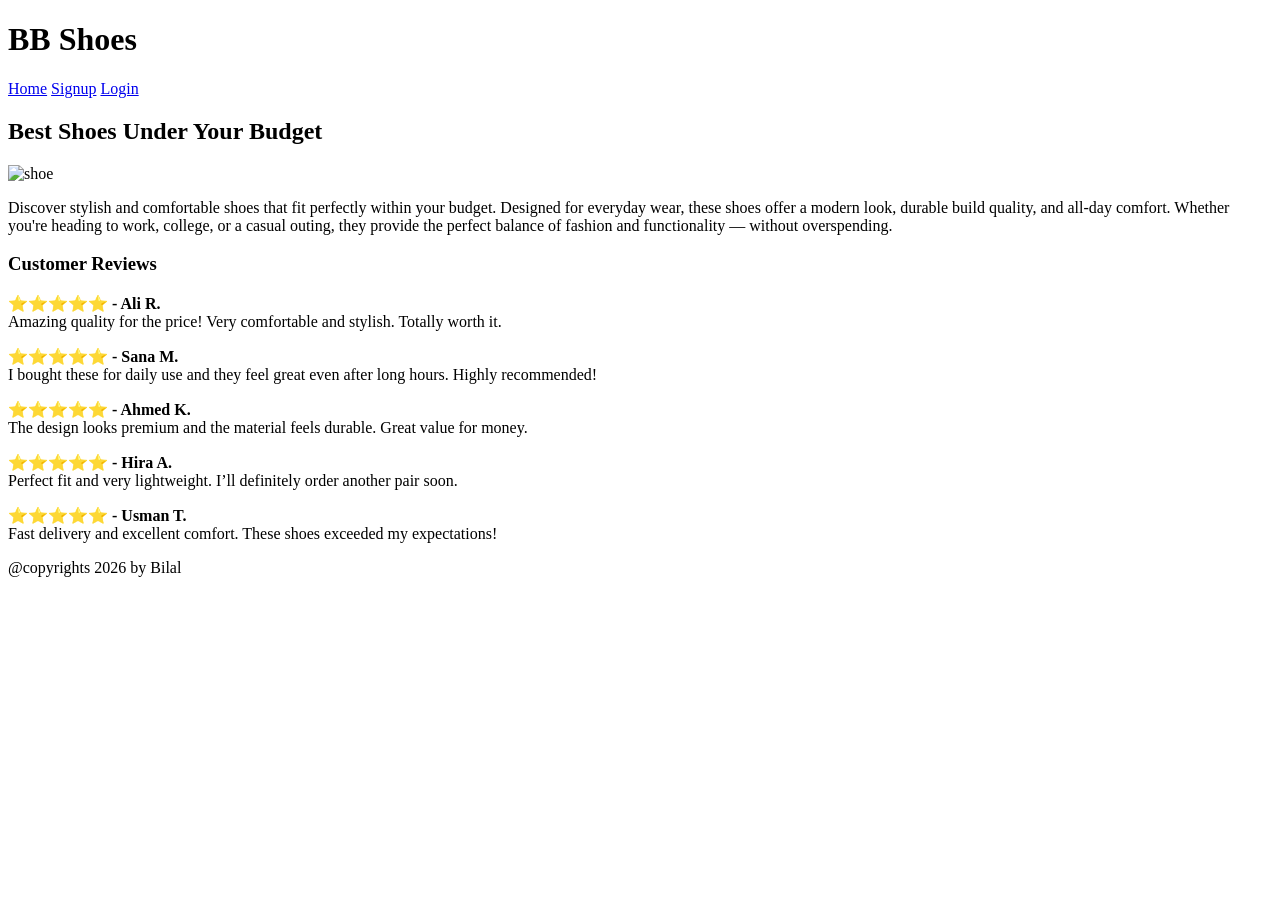
==== index.html @ e9f310ad "a responsive product landing page" ====
<!doctype html>
<html lang="en">
  <head>
    <title>BB Shoes</title>
  </head>
  <body>
    <h1>BB Shoes</h1>
    <!--Navbar-->
    <div>
      <a href="index.html">Home</a>
      <a href="signup.html">Signup</a>
      <a href="login.html">Login</a>
    </div>
    <!--products-->
    <div>
      <h2>Best Shoes Under Your Budget</h2>
      <img
        src="https://starlet.pk/cdn/shop/articles/468401165_972879511554400_8650167521946929728_n_c267fa81-c0ea-4cac-94e7-f2aa474866d2.jpg?v=1740550621&width=1100"
        alt="shoe"
        width="500"
      />
      <p>
        Discover stylish and comfortable shoes that fit perfectly within your
        budget. Designed for everyday wear, these shoes offer a modern look,
        durable build quality, and all-day comfort. Whether you're heading to
        work, college, or a casual outing, they provide the perfect balance of
        fashion and functionality — without overspending.
      </p>
    </div>
    <!--reviews-->
    <div class="reviews">
      <h3>Customer Reviews</h3>

      <p>
        <strong>⭐️⭐️⭐️⭐️⭐️ - Ali R.</strong><br />
        Amazing quality for the price! Very comfortable and stylish. Totally
        worth it.
      </p>

      <p>
        <strong>⭐️⭐️⭐️⭐️⭐️ - Sana M.</strong><br />
        I bought these for daily use and they feel great even after long hours.
        Highly recommended!
      </p>

      <p>
        <strong>⭐️⭐️⭐️⭐️⭐️ - Ahmed K.</strong><br />
        The design looks premium and the material feels durable. Great value for
        money.
      </p>

      <p>
        <strong>⭐️⭐️⭐️⭐️⭐️ - Hira A.</strong><br />
        Perfect fit and very lightweight. I’ll definitely order another pair
        soon.
      </p>

      <p>
        <strong>⭐️⭐️⭐️⭐️⭐️ - Usman T.</strong><br />
        Fast delivery and excellent comfort. These shoes exceeded my
        expectations!
      </p>
    </div>
    <!--Footer-->
    <div>
      <p>@copyrights 2026 by Bilal</p>
    </div>
  </body>
</html>
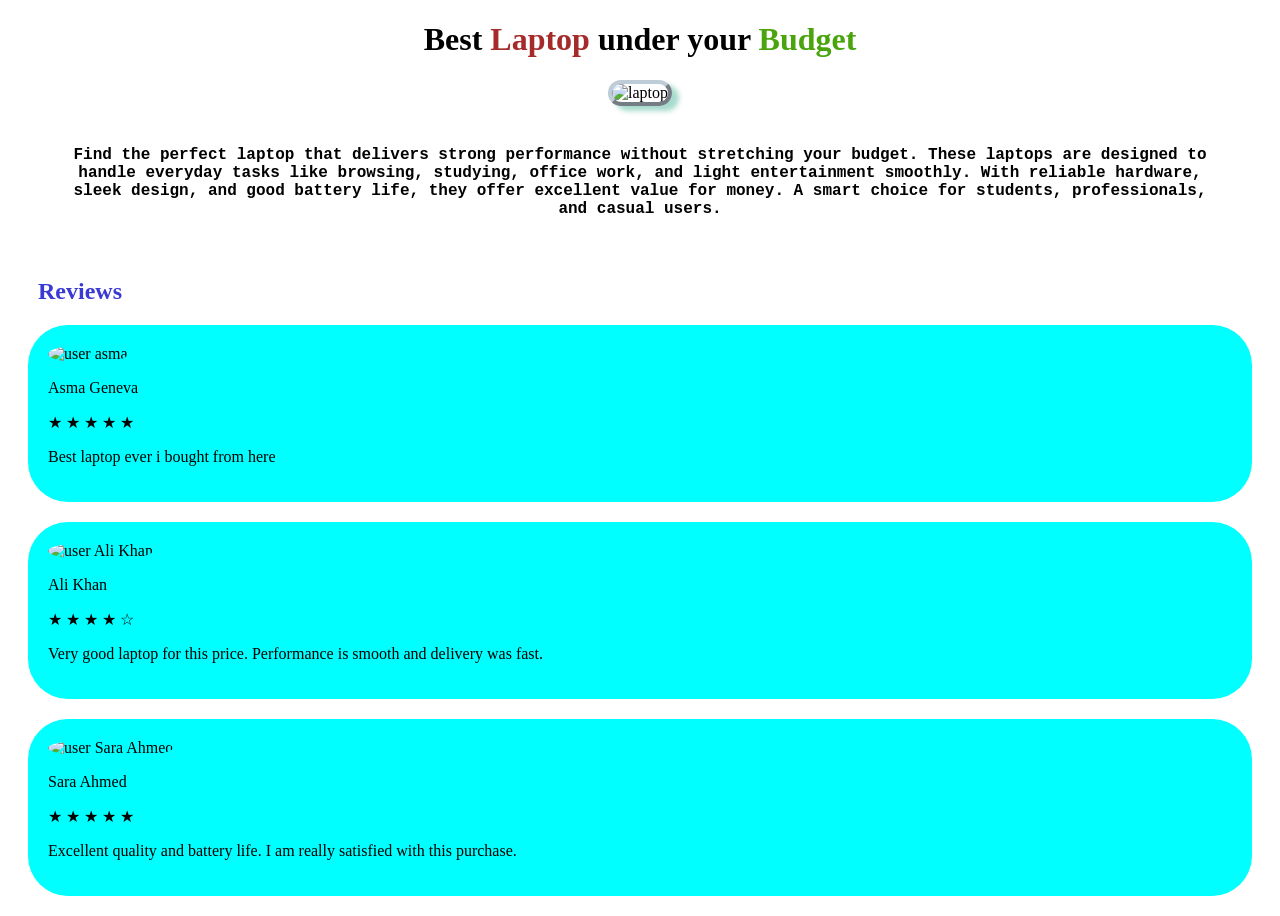
==== commit eadce1b7: "landing page laptop store" ====
--- a/index.html
+++ b/index.html
@@ -1,69 +1,74 @@
 <!doctype html>
 <html lang="en">
   <head>
-    <title>BB Shoes</title>
+    <meta charset="UTF-8" />
+    <meta name="viewport" content="width=device-width, initial-scale=1.0" />
+    <title>bb laptop</title>
+    <link rel="stylesheet" href="style.css" />
   </head>
   <body>
-    <h1>BB Shoes</h1>
-    <!--Navbar-->
-    <div>
-      <a href="index.html">Home</a>
-      <a href="signup.html">Signup</a>
-      <a href="login.html">Login</a>
-    </div>
-    <!--products-->
-    <div>
-      <h2>Best Shoes Under Your Budget</h2>
+    <!-- Intro -->
+    <div class="introBox">
+      <h1 class="productTitle">
+        Best <span class="laptopText">Laptop</span> under your
+        <span class="budgetText">Budget</span>
+      </h1>
       <img
-        src="https://starlet.pk/cdn/shop/articles/468401165_972879511554400_8650167521946929728_n_c267fa81-c0ea-4cac-94e7-f2aa474866d2.jpg?v=1740550621&width=1100"
-        alt="shoe"
-        width="500"
+        src="https://www.zdnet.com/a/img/resize/0f9a2305e8c0f2c4c4517c1fb2ac6550bf75a615/2025/03/12/8ca9fb2a-cf0a-46e6-92b8-4bbfb0926510/img-0550.jpg?auto=webp&fit=crop&height=900&width=1200"
+        alt="laptop"
+        class="productImg"
       />
-      <p>
-        Discover stylish and comfortable shoes that fit perfectly within your
-        budget. Designed for everyday wear, these shoes offer a modern look,
-        durable build quality, and all-day comfort. Whether you're heading to
-        work, college, or a casual outing, they provide the perfect balance of
-        fashion and functionality — without overspending.
+      <p class="productDescription">
+        Find the perfect laptop that delivers strong performance without
+        stretching your budget. These laptops are designed to handle everyday
+        tasks like browsing, studying, office work, and light entertainment
+        smoothly. With reliable hardware, sleek design, and good battery life,
+        they offer excellent value for money. A smart choice for students,
+        professionals, and casual users.
       </p>
     </div>
-    <!--reviews-->
-    <div class="reviews">
-      <h3>Customer Reviews</h3>
+    <!-- review_card -->
+    <h2 class="reviewsHeading">Reviews</h2>
+
+    <div class="reviewsCard">
+      <img
+        src="https://i.etsystatic.com/50406753/c/2048/2048/0/0/il/314979/5977768751/il_300x300.5977768751_l6ya.jpg"
+        alt="user asma"
+        class="reviewAvator"
+      />
+      <p>Asma Geneva</p>
+      <p>★ ★ ★ ★ ★</p>
+
+      <p>Best laptop ever i bought from here</p>
+    </div>
+    <div class="reviewsCard">
+      <img
+        src="https://randomuser.me/api/portraits/men/32.jpg"
+        alt="user Ali Khan"
+        class="reviewAvator"
+      />
+      <p>Ali Khan</p>
+      <p>★ ★ ★ ★ ☆</p>
 
       <p>
-        <strong>⭐️⭐️⭐️⭐️⭐️ - Ali R.</strong><br />
-        Amazing quality for the price! Very comfortable and stylish. Totally
-        worth it.
+        Very good laptop for this price. Performance is smooth and delivery was
+        fast.
       </p>
+    </div>
+
+    <div class="reviewsCard">
+      <img
+        src="https://randomuser.me/api/portraits/women/44.jpg"
+        alt="user Sara Ahmed"
+        class="reviewAvator"
+      />
+      <p>Sara Ahmed</p>
+      <p>★ ★ ★ ★ ★</p>
 
       <p>
-        <strong>⭐️⭐️⭐️⭐️⭐️ - Sana M.</strong><br />
-        I bought these for daily use and they feel great even after long hours.
-        Highly recommended!
+        Excellent quality and battery life. I am really satisfied with this
+        purchase.
       </p>
-
-      <p>
-        <strong>⭐️⭐️⭐️⭐️⭐️ - Ahmed K.</strong><br />
-        The design looks premium and the material feels durable. Great value for
-        money.
-      </p>
-
-      <p>
-        <strong>⭐️⭐️⭐️⭐️⭐️ - Hira A.</strong><br />
-        Perfect fit and very lightweight. I’ll definitely order another pair
-        soon.
-      </p>
-
-      <p>
-        <strong>⭐️⭐️⭐️⭐️⭐️ - Usman T.</strong><br />
-        Fast delivery and excellent comfort. These shoes exceeded my
-        expectations!
-      </p>
-    </div>
-    <!--Footer-->
-    <div>
-      <p>@copyrights 2026 by Bilal</p>
     </div>
   </body>
 </html>
--- a/style.css
+++ b/style.css
@@ -0,0 +1,60 @@
+.introBox {
+  text-align: center;
+}
+
+productTitle {
+  font-family: "Segoe UI", Tahoma, Geneva, Verdana, sans-serif;
+  color: rgb(4, 4, 52);
+  margin: 10px;
+  padding: 10px;
+}
+
+.laptopText {
+  color: brown;
+}
+
+.budgetText {
+  color: #4aa40d;
+}
+
+.productDescription {
+  font-family: "Courier New", Courier, monospace;
+  font-weight: 600;
+  /* background-color: aqua; */
+  margin: 40px;
+  margin-top: 20px;
+  padding: 20px;
+  border-radius: 40px;
+}
+
+.productImg {
+  width: 90%;
+  height: auto;
+  border: 4px outset rgb(190, 204, 216);
+  border-radius: 50px;
+  box-shadow: 7px 5px 5px 0px rgba(58, 175, 142, 0.45);
+}
+.productImg:hover {
+  transform: scale(1.04);
+}
+
+/* reviews card */
+.reviewsHeading {
+  color: rgb(57, 57, 212);
+  margin-left: 20px;
+  padding-left: 10px;
+}
+.reviewsCard {
+  background-color: aqua;
+  margin: 20px;
+  padding: 20px;
+  border-radius: 40px;
+}
+.reviewAvator {
+  border-radius: 50%;
+  width: 100px;
+  height: 100px;
+}
+.reviewAvator:hover {
+  transform: scale(1.04);
+}
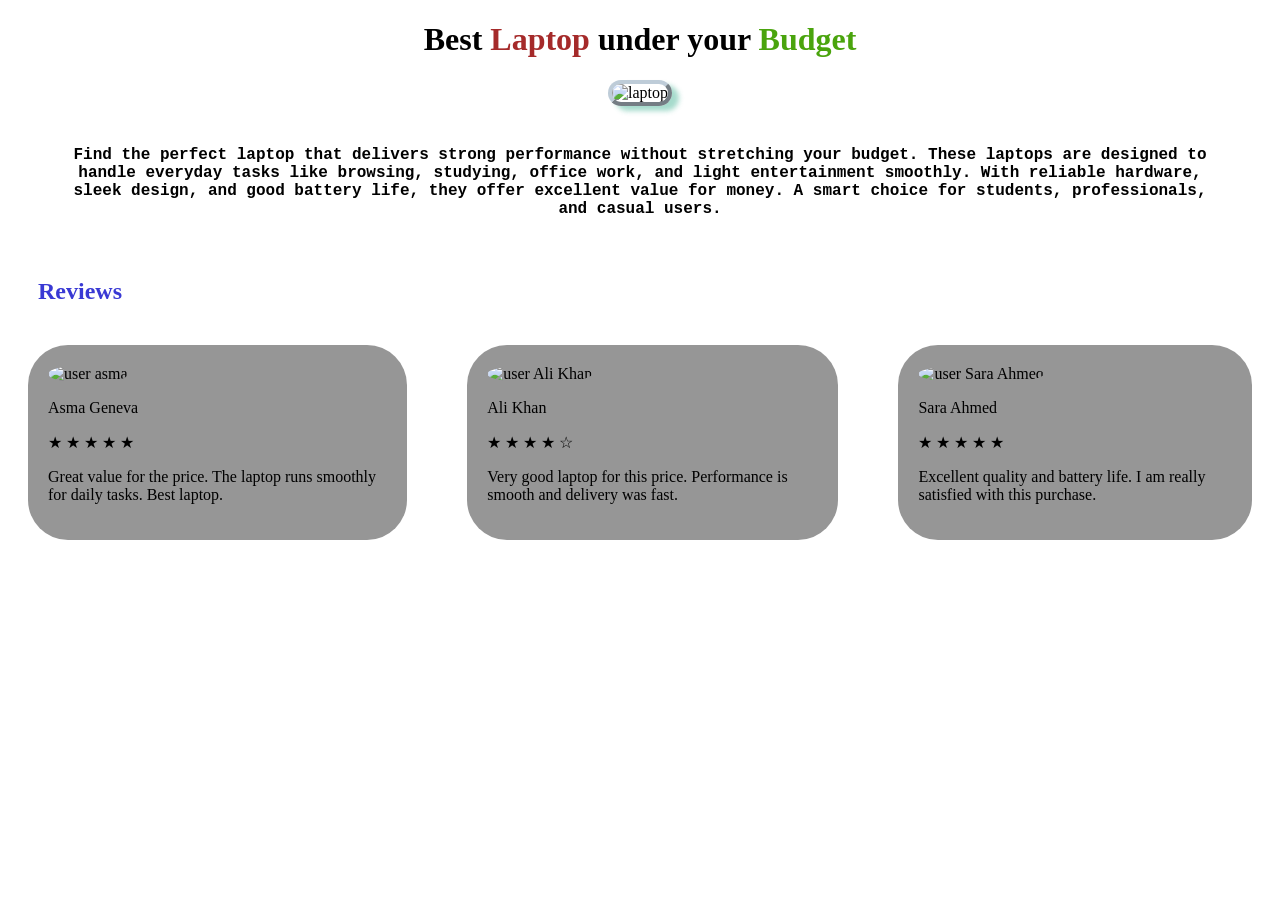
==== commit 22f202a1: "display flex applied to reviews container" ====
--- a/index.html
+++ b/index.html
@@ -6,6 +6,7 @@
     <title>bb laptop</title>
     <link rel="stylesheet" href="style.css" />
   </head>
+
   <body>
     <!-- Intro -->
     <div class="introBox">
@@ -29,46 +30,50 @@
     </div>
     <!-- review_card -->
     <h2 class="reviewsHeading">Reviews</h2>
+    <div class="reviewContainer">
+      <div class="reviewsCard">
+        <img
+          src="https://i.etsystatic.com/50406753/c/2048/2048/0/0/il/314979/5977768751/il_300x300.5977768751_l6ya.jpg"
+          alt="user asma"
+          class="reviewAvator"
+        />
+        <p>Asma Geneva</p>
+        <p>★ ★ ★ ★ ★</p>
 
-    <div class="reviewsCard">
-      <img
-        src="https://i.etsystatic.com/50406753/c/2048/2048/0/0/il/314979/5977768751/il_300x300.5977768751_l6ya.jpg"
-        alt="user asma"
-        class="reviewAvator"
-      />
-      <p>Asma Geneva</p>
-      <p>★ ★ ★ ★ ★</p>
+        <p>
+          Great value for the price. The laptop runs smoothly for daily tasks.
+          Best laptop.
+        </p>
+      </div>
+      <div class="reviewsCard">
+        <img
+          src="https://randomuser.me/api/portraits/men/32.jpg"
+          alt="user Ali Khan"
+          class="reviewAvator"
+        />
+        <p>Ali Khan</p>
+        <p>★ ★ ★ ★ ☆</p>
 
-      <p>Best laptop ever i bought from here</p>
-    </div>
-    <div class="reviewsCard">
-      <img
-        src="https://randomuser.me/api/portraits/men/32.jpg"
-        alt="user Ali Khan"
-        class="reviewAvator"
-      />
-      <p>Ali Khan</p>
-      <p>★ ★ ★ ★ ☆</p>
+        <p>
+          Very good laptop for this price. Performance is smooth and delivery
+          was fast.
+        </p>
+      </div>
 
-      <p>
-        Very good laptop for this price. Performance is smooth and delivery was
-        fast.
-      </p>
-    </div>
+      <div class="reviewsCard">
+        <img
+          src="https://randomuser.me/api/portraits/women/44.jpg"
+          alt="user Sara Ahmed"
+          class="reviewAvator"
+        />
+        <p>Sara Ahmed</p>
+        <p>★ ★ ★ ★ ★</p>
 
-    <div class="reviewsCard">
-      <img
-        src="https://randomuser.me/api/portraits/women/44.jpg"
-        alt="user Sara Ahmed"
-        class="reviewAvator"
-      />
-      <p>Sara Ahmed</p>
-      <p>★ ★ ★ ★ ★</p>
-
-      <p>
-        Excellent quality and battery life. I am really satisfied with this
-        purchase.
-      </p>
+        <p>
+          Excellent quality and battery life. I am really satisfied with this
+          purchase.
+        </p>
+      </div>
     </div>
   </body>
 </html>
--- a/style.css
+++ b/style.css
@@ -1,5 +1,9 @@
 .introBox {
   text-align: center;
+}
+
+.productTitle {
+  font-size: xx-large;
 }
 
 productTitle {
@@ -20,7 +24,6 @@
 .productDescription {
   font-family: "Courier New", Courier, monospace;
   font-weight: 600;
-  /* background-color: aqua; */
   margin: 40px;
   margin-top: 20px;
   padding: 20px;
@@ -39,13 +42,20 @@
 }
 
 /* reviews card */
+.reviewContainer {
+  display: flex;
+  justify-content: center;
+  gap: 20px;
+  align-content: center;
+}
+
 .reviewsHeading {
   color: rgb(57, 57, 212);
   margin-left: 20px;
   padding-left: 10px;
 }
 .reviewsCard {
-  background-color: aqua;
+  background-color: rgb(150, 150, 150);
   margin: 20px;
   padding: 20px;
   border-radius: 40px;
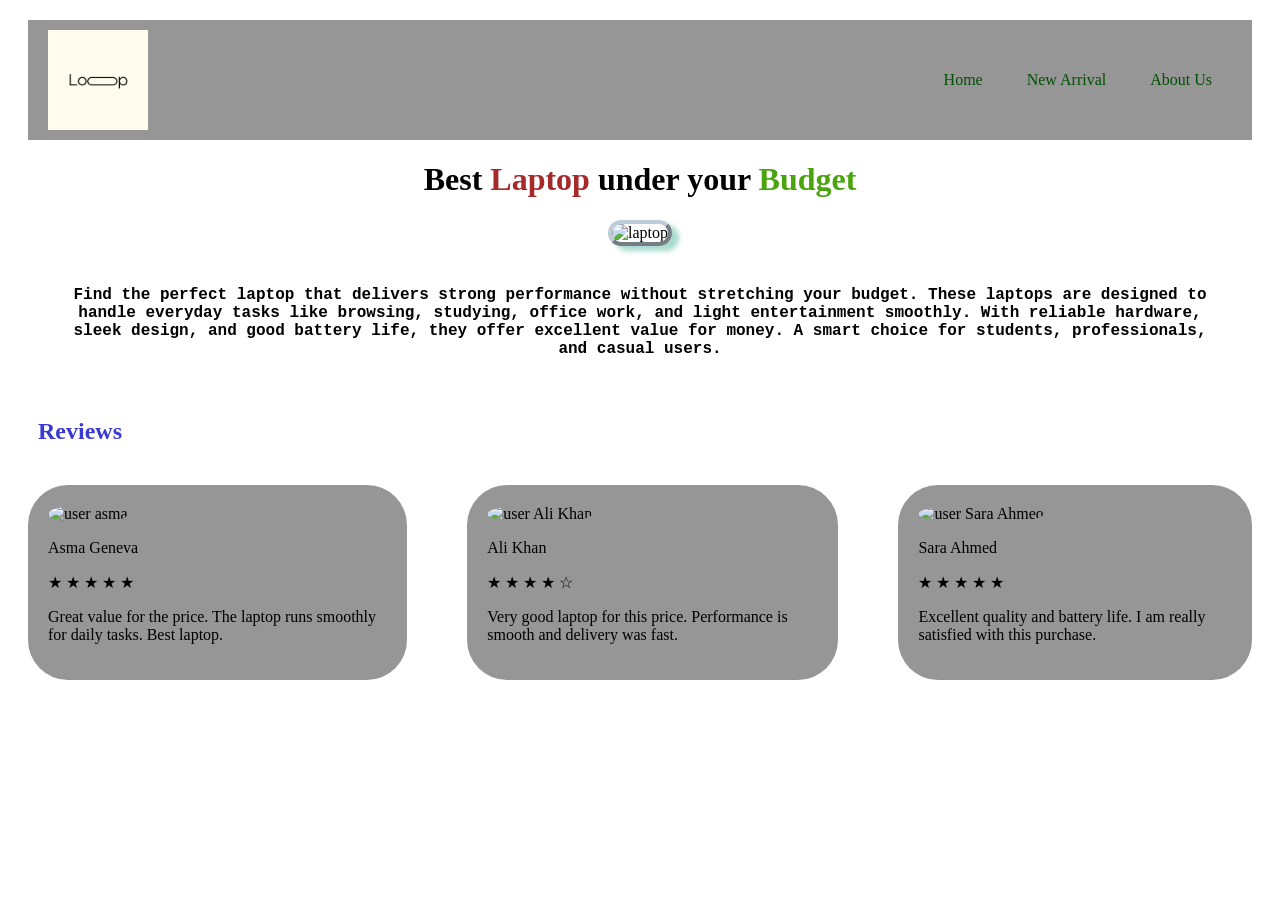
==== commit ede7fb77: "navbar with logo and menu added using flex box" ====
--- a/index.html
+++ b/index.html
@@ -3,11 +3,22 @@
   <head>
     <meta charset="UTF-8" />
     <meta name="viewport" content="width=device-width, initial-scale=1.0" />
-    <title>bb laptop</title>
+    <title>Laptop-Landing-Page</title>
     <link rel="stylesheet" href="style.css" />
   </head>
 
   <body>
+    <!-- Navbar -->
+    <div class="navbarContainer">
+      <img src="LaptopLogo.png" alt="Laptop logo" class="logo" />
+
+      <div class="navbarLinks">
+        <a href="#">Home</a>
+        <a href="#">New Arrival</a>
+        <a href="#">About Us</a>
+      </div>
+    </div>
+
     <!-- Intro -->
     <div class="introBox">
       <h1 class="productTitle">
--- a/style.css
+++ b/style.css
@@ -1,3 +1,25 @@
+.navbarContainer {
+  display: flex;
+  justify-content: space-between;
+  margin: 20px;
+  background-color: rgb(150, 150, 150);
+  padding: 10px 20px;
+}
+.logo {
+  width: 100px;
+  height: 100px;
+}
+.navbarLinks {
+  align-content: center;
+  align-items: center;
+  justify-content: space-around;
+}
+.navbarLinks a {
+  text-decoration: none;
+  padding: 20px;
+  color: rgb(3, 79, 3);
+}
+
 .introBox {
   text-align: center;
 }
